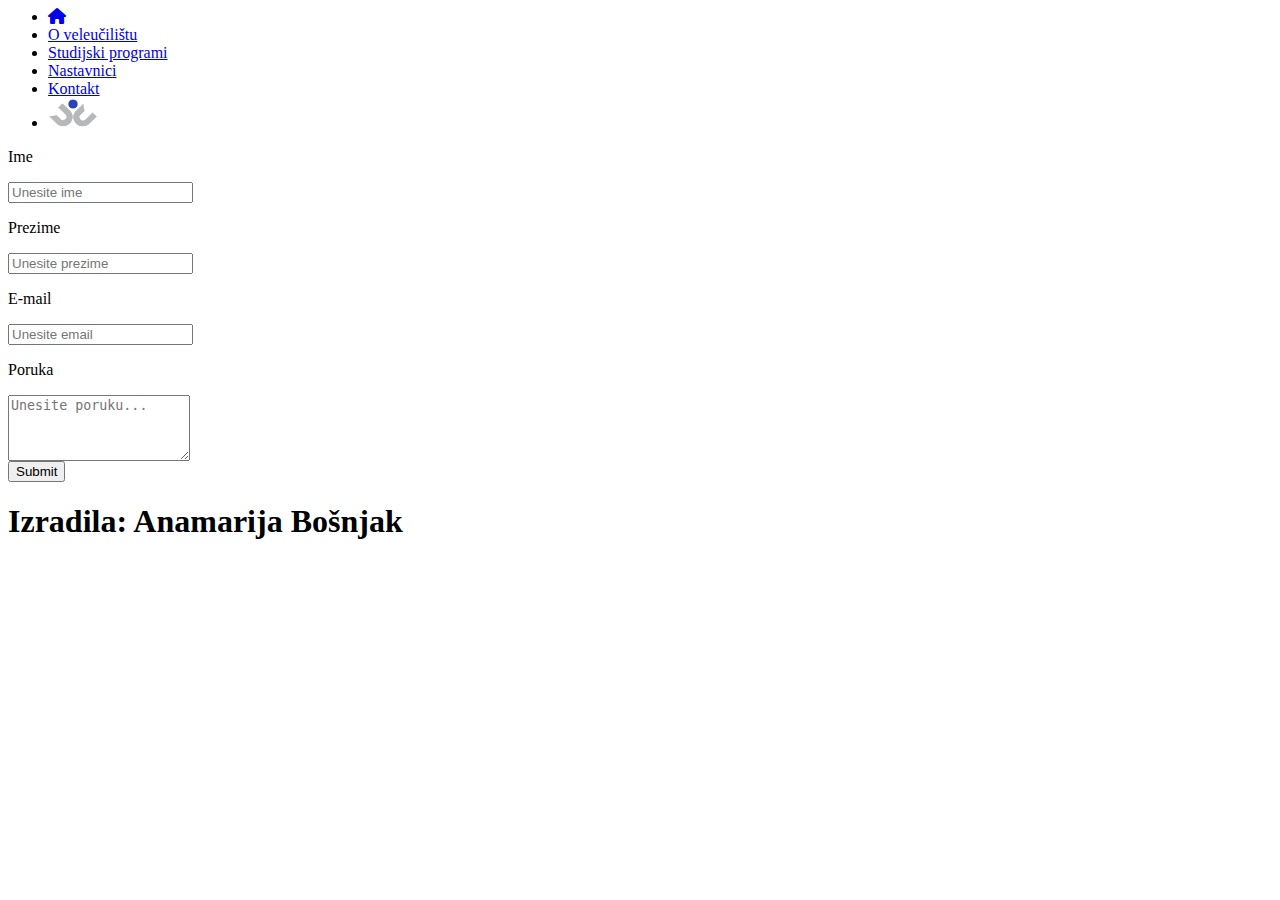
==== Kontakti.html @ 307ee6c7 "novi commit" ====
<html lang="hr">
<head>
	<meta charset="UTF-8">
	<title>VUV | Kontakt</title>
	<link rel="stylesheet" href="./css/styles.css">
	<link rel="preconnect" href="https://fonts.googleapis.com">
	<link rel="preconnect" href="https://fonts.gstatic.com" crossorigin>
	<link href="https://fonts.googleapis.com/css2?family=Montserrat:wght@400;700;900&display=swap" rel="stylesheet">
	<link rel="stylesheet" href="https://cdnjs.cloudflare.com/ajax/libs/font-awesome/6.4.2/css/all.min.css">
</head>
<body>
	<div class="pocetna">
		<ul id="navigacija">
			<li><a href="index.html"><i class="fa-solid fa-house"></i></a></li>
			<li><a href="oveleucilistu.html">O veleučilištu</a> </li>
			<li><a href="studijski_programi.html" >Studijski programi</a></li>
			<li><a href="nastavnici.html">Nastavnici</a></li>
			<li><a href="kontakt.html" target="_top">Kontakt</a></li>
			<li><img src="img\logo-vuv.png" width="50px" height="30px"></li>
		</ul>
	</div>
	<div class="c">
		<form>
		<p class="form">Ime</p>
		<input type="text" placeholder="Unesite ime">
		<p class="form">Prezime</p>
		<input type="text" placeholder="Unesite prezime">
		<p class="form">E-mail</p>
		<input type="email" placeholder="Unesite email">
		<p clas="form">Poruka</p>
		<textarea placeholder="Unesite poruku..." rows="4"></textarea>
		<br>
		<input type="submit">
		</form>
	</div>
	<div class="dno">
		<h1 class="h">Izradila: Anamarija Bošnjak</h1>
	</div>
</body>
</html>
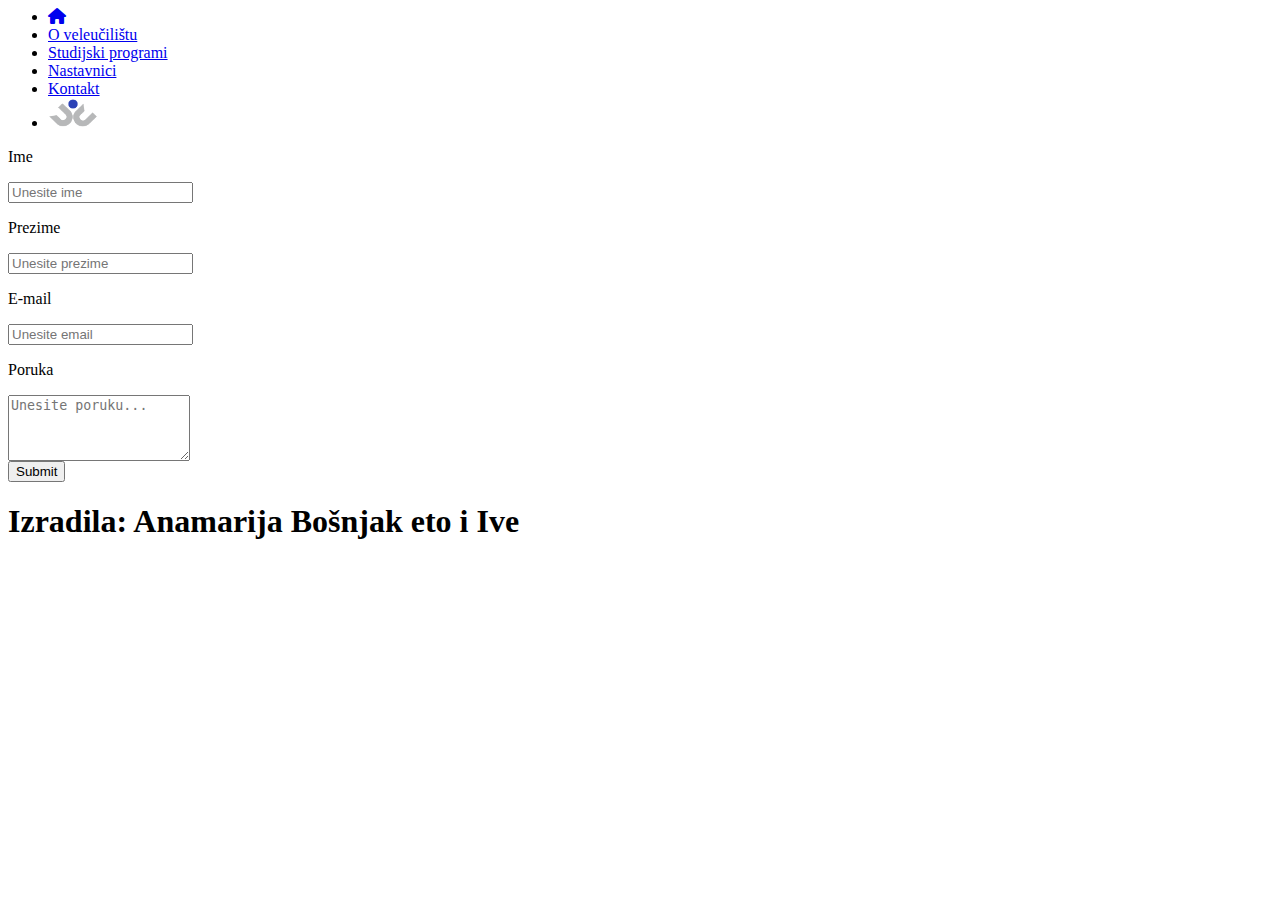
==== commit eebb7ca4: "iva commit" ====
--- a/Kontakti.html
+++ b/Kontakti.html
@@ -34,7 +34,7 @@
 		</form>
 	</div>
 	<div class="dno">
-		<h1 class="h">Izradila: Anamarija Bošnjak</h1>
+		<h1 class="h">Izradila: Anamarija Bošnjak eto i Ive</h1>
 	</div>
 </body>
 </html>